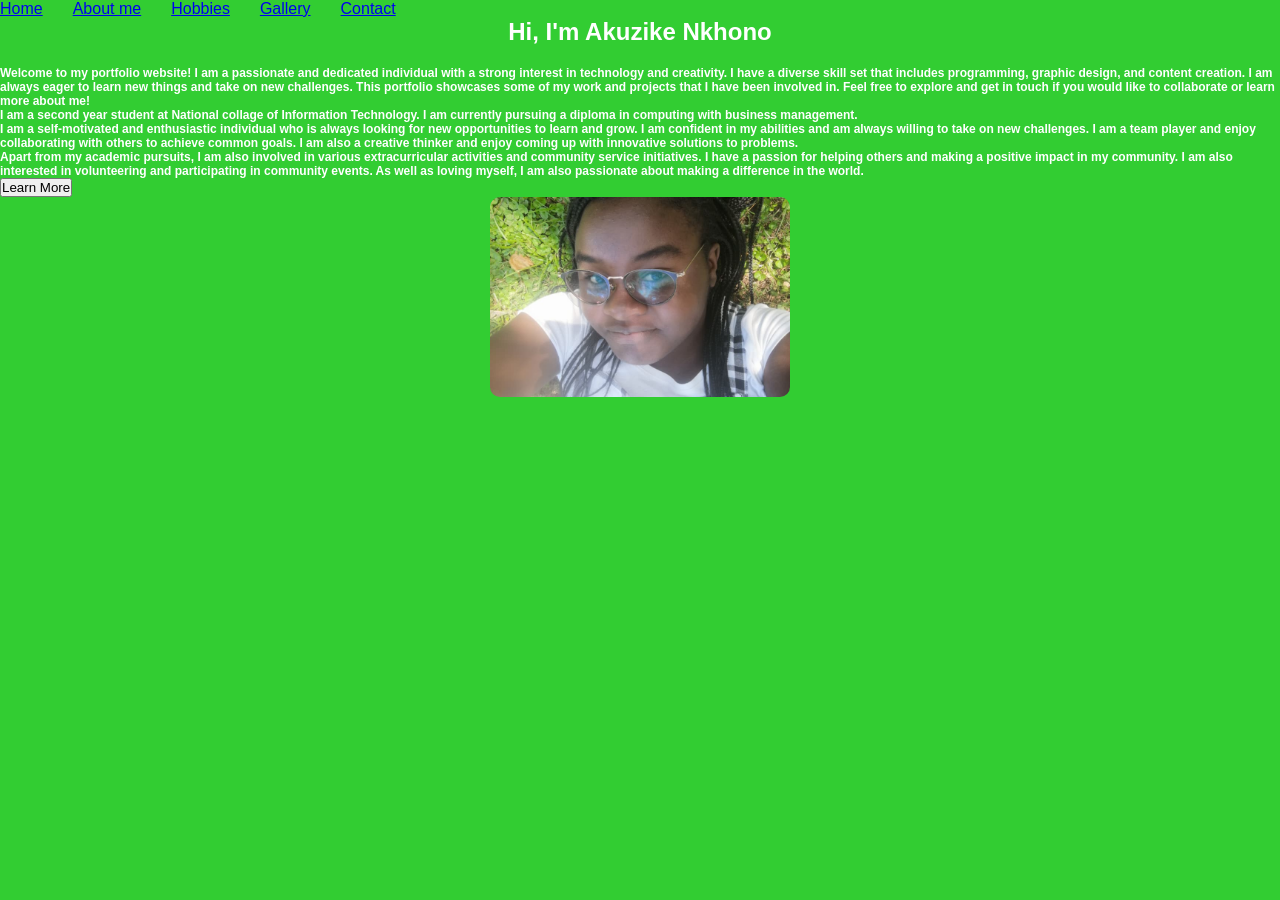
==== index.html @ a9adc805 "First website commit" ====
<!DOCTYPE html>
<html lang="en">
    <head>
        <meta charset="UTF-8">
        <meta name="viewport" content="width=device-width, initial-scale=1.0">
        <title>My Portfolio</title>
        <link rel="stylesheet" href="Style/style.css">
    </head>
    <body>
        <header>
            <nav>
                <ul class="nav-links">
                    <a href="index.html" class="active">Home</a>
                    <a href="about me.html">About me</a>
                    <a href="hobbies.html">Hobbies</a>
                    <a href="gallery.html">Gallery</a>
                    <a href="contact.html">Contact</a>
                </ul>

            </nav>
        </header>
        <section class="home">
            <div class="home-text">
                <h1>Hi, I'm Akuzike Nkhono</h1>
                <p>Welcome to my portfolio website! I am a passionate and dedicated individual with a strong interest in technology and creativity. I have a diverse skill set that includes programming, graphic design, and content creation. I am always eager to learn new things and take on new challenges. This portfolio showcases some of my work and projects that I have been involved in. Feel free to explore and get in touch if you would like to collaborate or learn more about me!</p>
                <p> I am a second year student at National collage of Information Technology. I am currently pursuing a  diploma in computing with business management.</p>
                <p> I am a self-motivated and enthusiastic individual who is always looking for new opportunities to learn and grow. I am confident in my abilities and am always willing to take on new challenges. I am a team player and enjoy collaborating with others to achieve common goals. I am also a creative thinker and enjoy coming up with innovative solutions to problems.</p>
                <p>Apart from my academic pursuits, I am also involved in various extracurricular activities and community service initiatives. I have a passion for helping others and making a positive impact in my community. I am also interested in volunteering and participating in community events. As well as loving myself, I am also passionate about making a difference in the world.</p>
                <button >Learn More</button>
                <div class="home-img">
                <img src="Pictures/main.jpg" alt="My Picture">
            </div>

        </section>
    </body>
---- Style/style.css ----
*{
    margin: 0;
    padding: 0;
    font-family: Arial, Helvetica, sans-serif;
    box-sizing: border-box;
}

body{
    width:100%;
    height: 100%;
    background-color: limegreen;
    overflow: hidden;
}


.nav-links{
    display: flex;
    list-style: none;
    gap: 30px;
}

.home{
    color: white;
    font-size: 12px;
    font-weight: bold;
}

.home-img{
    display: grid;
    place-items: center;
    gap: 20px;
    flex-wrap: wrap;
}

.home-img img{
    width: 300px;
    height: 200px;
    object-fit: cover;
    border-radius: 10px;
    transition: transform 0.3s ease;
}

.about-me{
    display: flex;
    flex-direction: column;
    align-items: center;
    gap: 20px;
    padding: 20px;
}

.about-me{
    color: white;
    font-size: 14px;
    text-align: center;

}
.all{
    display: flex;
    justify-content: space-between;
    gap: 50px;
    z-index: 100;
}
.about-me img{
    width: 600px;
    height: 500px;
    display: flex-end;
    border-radius: 0px 0px 50px 50px;
}

.hobbies{
    display: flex;
    flex-direction: column;
    align-items: center;
    gap: 20px;
    padding: 20px;
}

.hobbies{
    color: white;
    font-size: 14px;
    text-align: center;

}

h1{
    color: white;
    font-size: 24px;
    text-align: center;
    margin-bottom: 20px;
}

.gallery{
    display: flex;
    flex-direction: column;
    align-items: center;
    gap: 20px;
    padding: 20px;
}

.gallery-text{
    color: white;
    font-size: 14px;
    text-align: center;
}

.gallery-img{
    display: grid;
    place-items: center;
    gap: 20px;
    flex-wrap: wrap;
    object-fit: cover;
    border-radius: 10px;
    transition: transform 0.3s ease; 
}
#contact {
    padding: 30px;
}

#contactForm {
    width: 400px;
    display: flex;
    flex-direction: column;
}

#contactForm label {
    margin-top: 10px;
    font-weight: bold;
}

#contactForm input,
#contactForm textarea {
    padding: 10px;
    margin-top: 5px;
    border: 1px solid #ccc;
    border-radius: 5px;
}

#contactForm button {
    margin-top: 15px;
    padding: 10px;
    background-color: #2c3e50;
    color: white;
    border: none;
    cursor: pointer;
    border-radius: 5px;
}

#contactForm button:hover {
    background-color: #34495e;
}
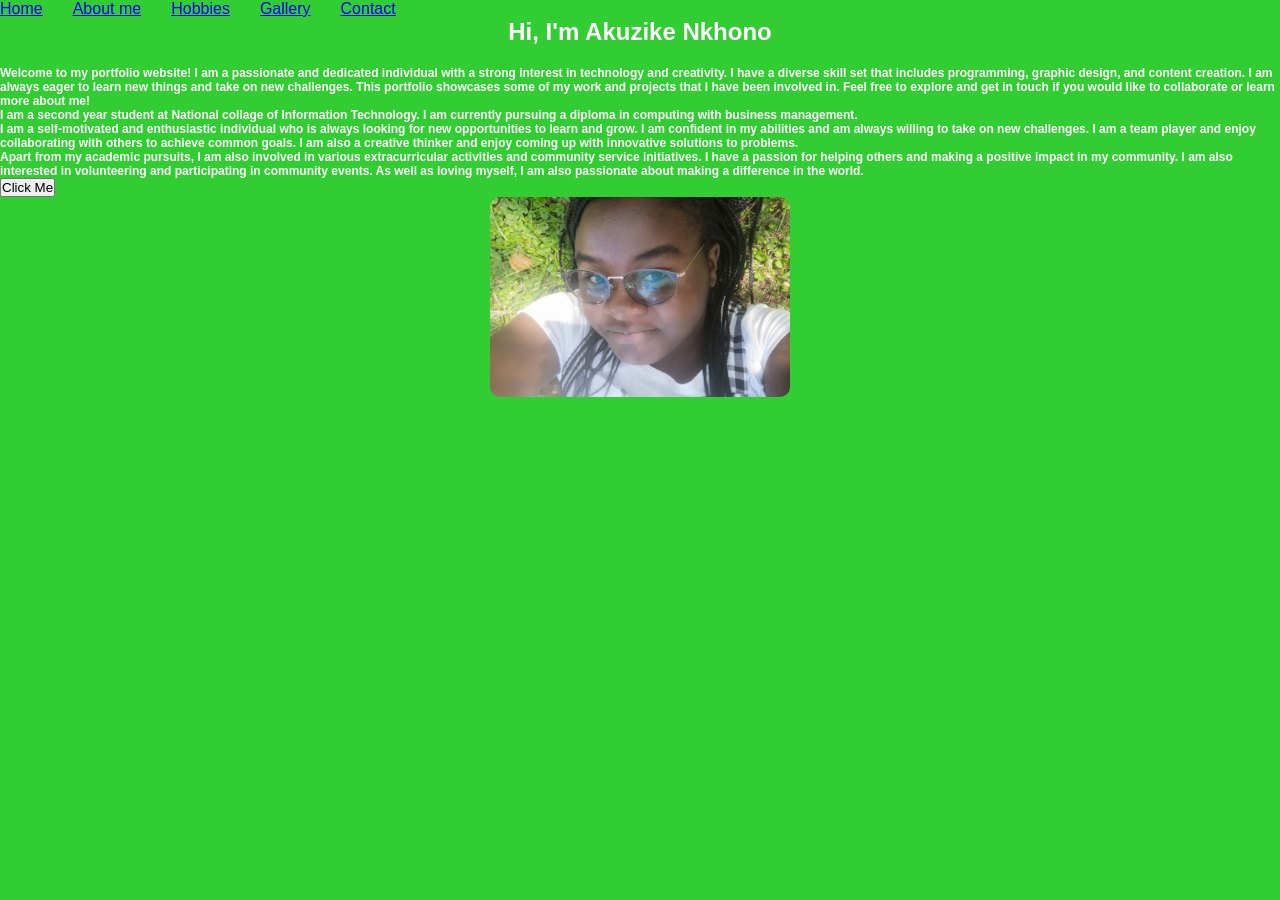
==== commit 26e9a726: "add new file" ====
--- a/index.html
+++ b/index.html
@@ -5,6 +5,7 @@
         <meta name="viewport" content="width=device-width, initial-scale=1.0">
         <title>My Portfolio</title>
         <link rel="stylesheet" href="Style/style.css">
+        <script src="script.js"></script>
     </head>
     <body>
         <header>
@@ -26,10 +27,9 @@
                 <p> I am a second year student at National collage of Information Technology. I am currently pursuing a  diploma in computing with business management.</p>
                 <p> I am a self-motivated and enthusiastic individual who is always looking for new opportunities to learn and grow. I am confident in my abilities and am always willing to take on new challenges. I am a team player and enjoy collaborating with others to achieve common goals. I am also a creative thinker and enjoy coming up with innovative solutions to problems.</p>
                 <p>Apart from my academic pursuits, I am also involved in various extracurricular activities and community service initiatives. I have a passion for helping others and making a positive impact in my community. I am also interested in volunteering and participating in community events. As well as loving myself, I am also passionate about making a difference in the world.</p>
-                <button >Learn More</button>
+                <button onclick="showGreeting()">Click Me</button>
                 <div class="home-img">
                 <img src="Pictures/main.jpg" alt="My Picture">
             </div>
-
         </section>
     </body>
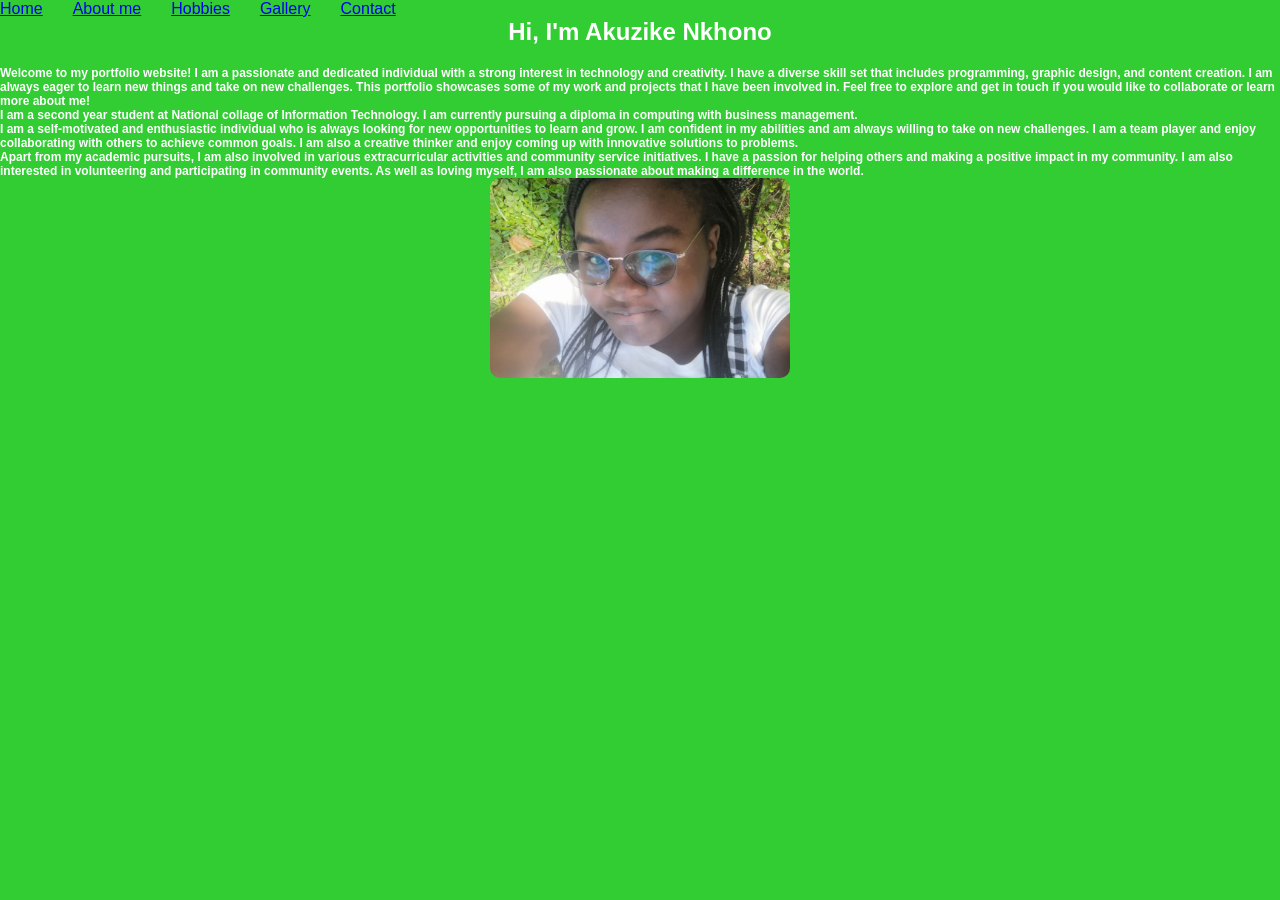
==== commit 9cc36447: "added  javascript" ====
--- a/index.html
+++ b/index.html
@@ -27,7 +27,6 @@
                 <p> I am a second year student at National collage of Information Technology. I am currently pursuing a  diploma in computing with business management.</p>
                 <p> I am a self-motivated and enthusiastic individual who is always looking for new opportunities to learn and grow. I am confident in my abilities and am always willing to take on new challenges. I am a team player and enjoy collaborating with others to achieve common goals. I am also a creative thinker and enjoy coming up with innovative solutions to problems.</p>
                 <p>Apart from my academic pursuits, I am also involved in various extracurricular activities and community service initiatives. I have a passion for helping others and making a positive impact in my community. I am also interested in volunteering and participating in community events. As well as loving myself, I am also passionate about making a difference in the world.</p>
-                <button onclick="showGreeting()">Click Me</button>
                 <div class="home-img">
                 <img src="Pictures/main.jpg" alt="My Picture">
             </div>
